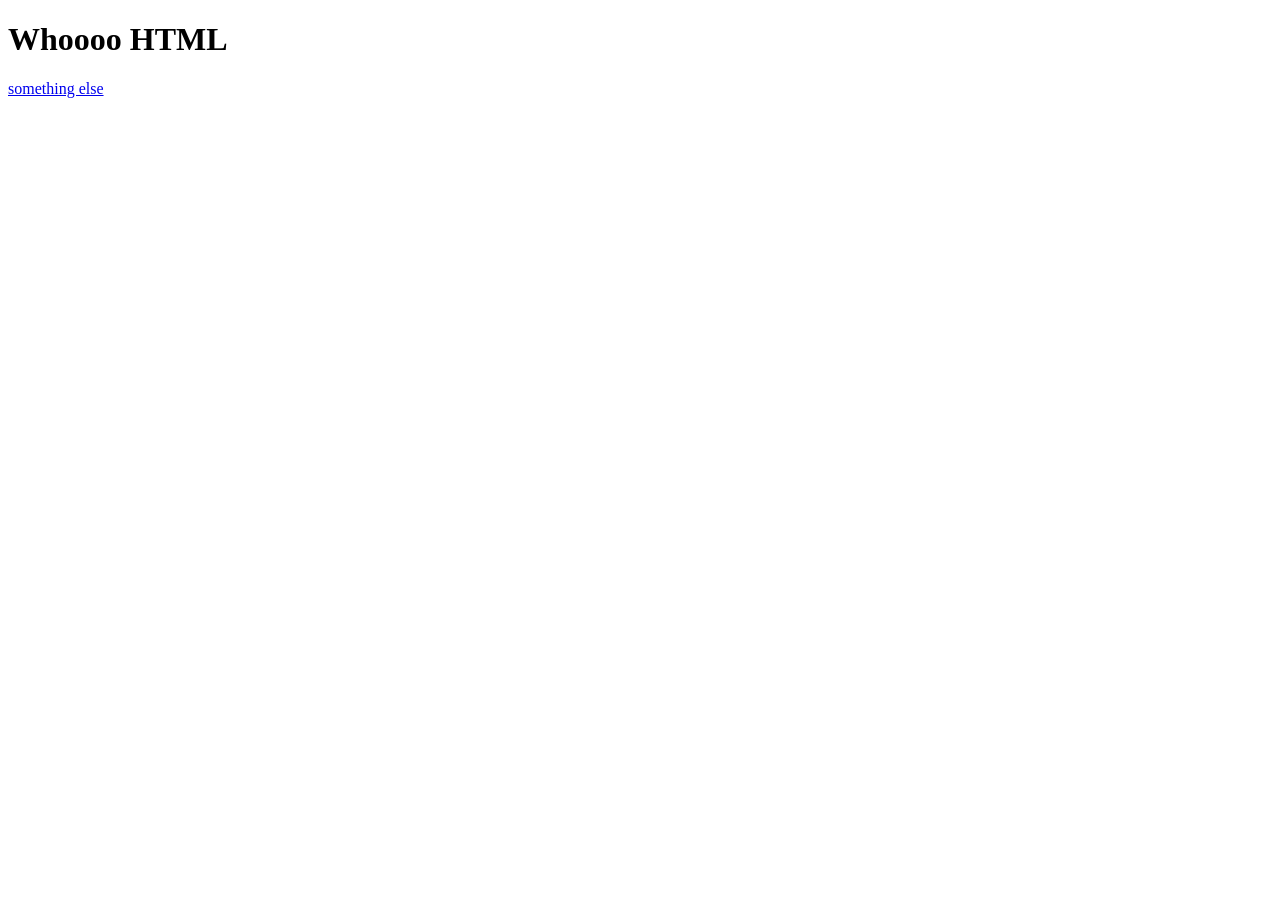
==== index.html @ 0f016ece "initial committ" ====
<!DOCTYPE html>
<html lang="en">
<head>
    <meta charset="UTF-8">
    <meta name="viewport" content="width=device-width, initial-scale=1.0">
    <title>Tut 0</title>
</head>
<body>
    <h1>Whoooo HTML</h1>
    <a href="something-else.html">something else</a>
</body> 
</html>
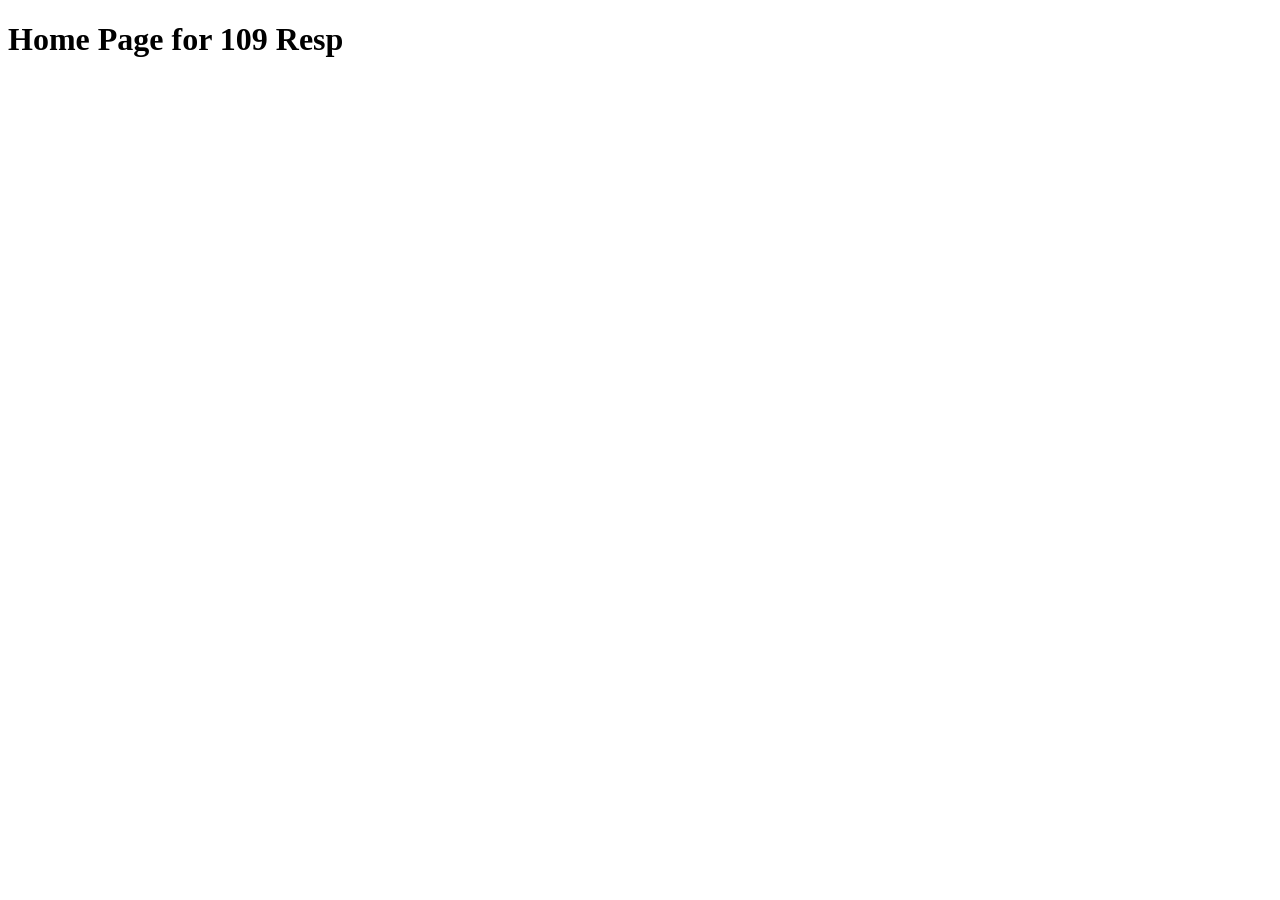
==== commit 3aa1f495: "push changes" ====
--- a/index.html
+++ b/index.html
@@ -6,7 +6,6 @@
     <title>Tut 0</title>
 </head>
 <body>
-    <h1>Whoooo HTML</h1>
-    <a href="something-else.html">something else</a>
+    <h1>Home Page for 109 Resp</h1>
 </body> 
 </html>
